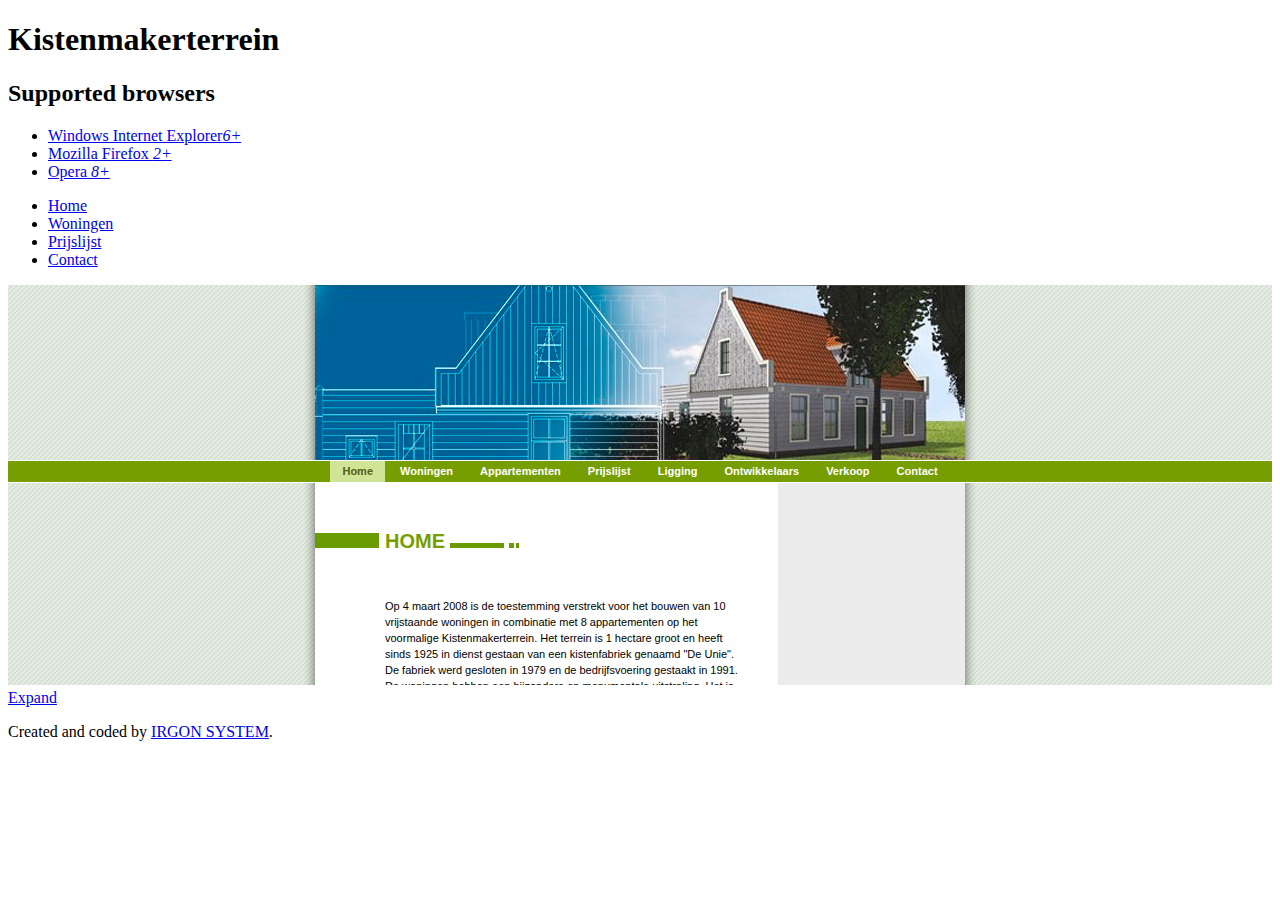
==== index.html @ 490764b3 "Initial revision" ====
<!DOCTYPE HTML>
<!--[if lt IE 7 ]><html class="ie ie6" lang="en-US" xmlns="http://www.w3.org/1999/html"> <![endif]-->
<!--[if IE 7 ]><html class="ie ie7" lang="en-US" xmlns="http://www.w3.org/1999/html"> <![endif]-->
<!--[if IE 8 ]><html class="ie ie8" lang="en-US" xmlns="http://www.w3.org/1999/html"> <![endif]-->
<!--[if (gte IE 9)|!(IE)]><!--><html lang="en-US" xmlns="http://www.w3.org/1999/html"><!--<![endif]-->
<head>
    <meta charset="UTF-8">
    <title>Preview - IRGON SYSTEM</title>

    <meta name="Description" content="Online presentation of houses available for sale, from Cala van den Brink and Pieter Joep." />
    <meta name="Author" content="Igor Rzegocki" />
    <meta name="Copyright" content="Copyright (c) 2012 Igor Rzegocki" />
    <meta name="Project" content="kistenmakerterrein" />

    <meta name="Robots" content="index, follow" />
    <meta name="Revisit-after" content="7 days" />

    <link rel="stylesheet" type="text/css" href="../preview/preview.css" media="all">

    <!--[if lt IE 9]>
    <script src="../preview/html5.js"></script>
    <![endif]-->
</head>
<body class="no-js">
    <div id="wrapper">
        <header id="header">
            <h1>Kistenmakerterrein</h1>
            <div id="browsers">
                <h2>Supported browsers</h2>
                <ul>
                    <li class="ie"><a href="http://www.microsoft.com/windows/internet-explorer/default.aspx" target="_blank" title="Windows Internet Explorer">Windows Internet Explorer<var>6+</var></a></li>
                    <li class="fx"><a href="http://www.firefox.com/" target="_blank" title="Mozilla Firefox">Mozilla Firefox <var>2+</var></a></li>
                    <li class="opera"><a href="http://www.opera.com/" target="_blank" title="Opera">Opera <var>8+</var></a></li>
                </ul>
            </div>
        </header>
        <!-- / header -->
        <ul id="menu">
            <li class="selected"><a href="start.html" target="renderedPage">Home</a></li>
            <li><a href="woningen.html" target="renderedPage">Woningen</a></li>
            <li><a href="prijslijst.html" target="renderedPage">Prijslijst</a></li>
            <li><a href="contact.html" target="renderedPage">Contact</a></li>
        </ul>
        <!-- / menu -->
        <div id="content">
            <iframe src="start.html" id="renderedPage" name="renderedPage" frameborder="0" width="100%" height="400">
                <p>Problems while loading page...</p>
            </iframe>
            <a class="show" href="#">Expand</a>
        </div>
        <!-- / content -->
    </div>
    <!-- / wrapper -->
    <footer id="footer">
        <p>Created and coded by <a href="http://www.irgon.com/" target="_blank">IRGON SYSTEM</a>.</p>
    </footer>
    <!-- / footer -->
    <script type="text/javascript" src="../preview/jquery.js"></script>
    <script type="text/javascript" src="../preview/preview.js"></script>
</body>
</html>
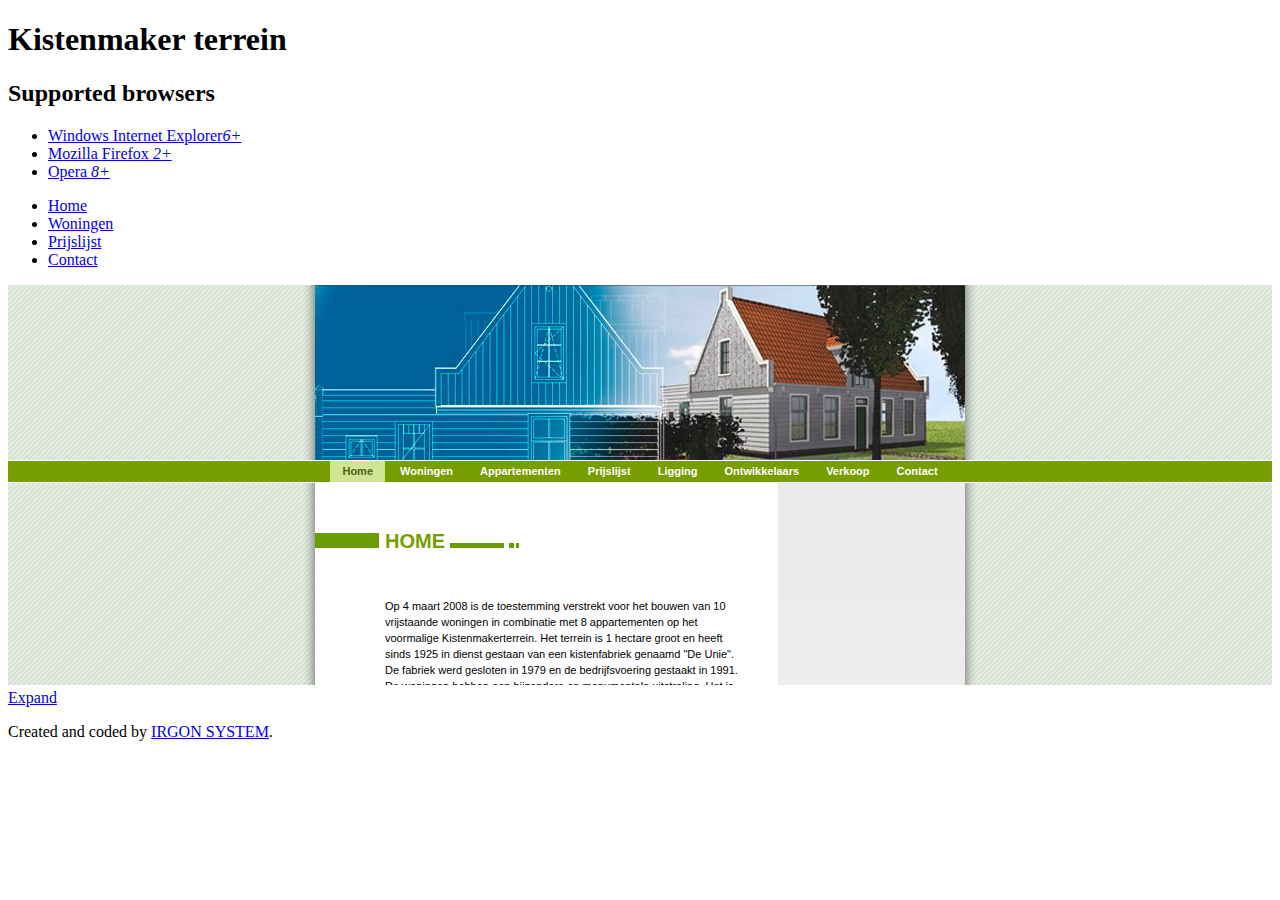
==== commit 61733855: "Fixed project name." ====
--- a/index.html
+++ b/index.html
@@ -24,7 +24,7 @@
 <body class="no-js">
     <div id="wrapper">
         <header id="header">
-            <h1>Kistenmakerterrein</h1>
+            <h1>Kistenmaker terrein</h1>
             <div id="browsers">
                 <h2>Supported browsers</h2>
                 <ul>
